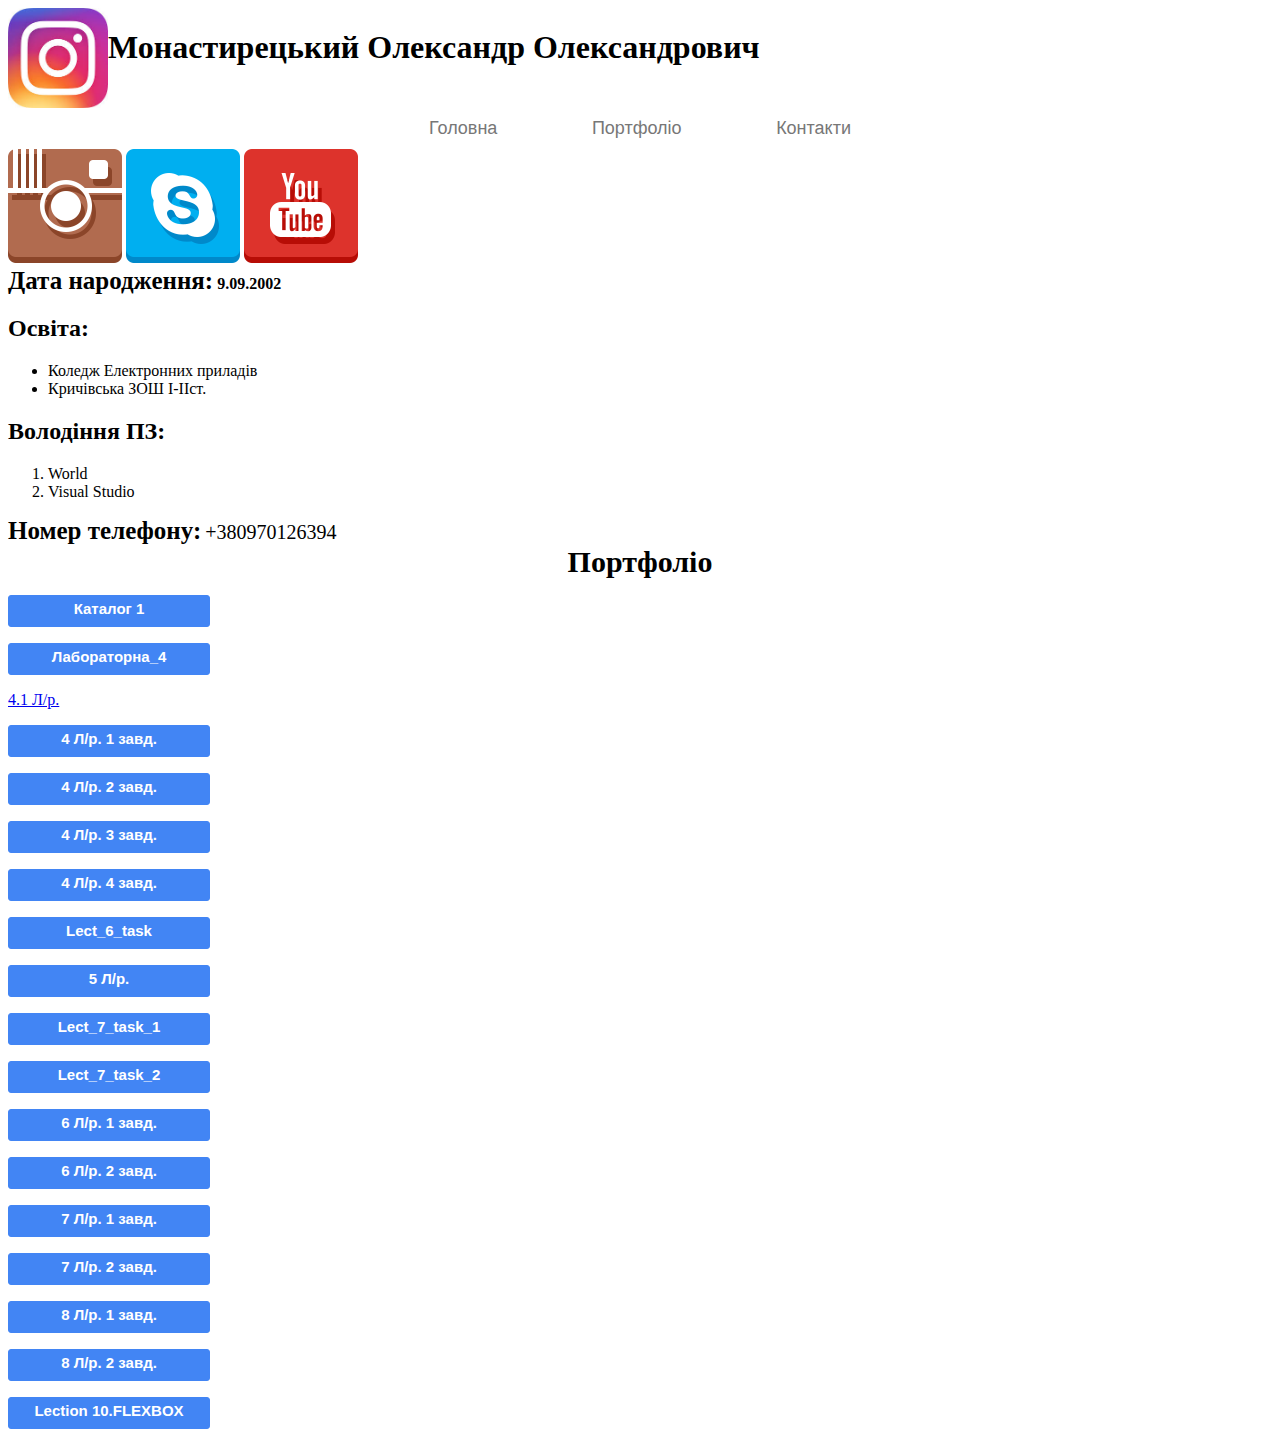
==== index.html @ 85d8b29a "Update index.html" ====
<!DOCTYPE html>
<html lang="uk">
<head>
    <meta charset="UTF-8">
    <meta name="viewport" content="width=device-width, initial-scale=1.0">
    <meta http-equiv="X-UA-Compatible" content="ie=edge">
    <title>Резюме</title>
    <link rel="stylesheet" href="styles.css">
    <link rel="stylesheet" href="sprite.css">
</head>
<body>
    <div class="inline" id="my_main">
        <img class = "kar" src="TOP.jpg" alt="Інстаграм"/>
        <h1  class="fio">Монастирецький Олександр Олександрович</h1>
    </div>
<div class="menu">
    <ul class="menu-main">
        <li ><a href="#my_main">Головна</a></li>
        <li ><a href="#portfolio">Портфоліо</a></li>
        <li ><a href="#contacts">Контакти</a></li>
        </ul>
</div>
<div>
  <a href="https://www.instagram.com/playboiiii_sasha/?hl=ru" class="icon icon-instagram"></a>
  <a href="https://join.skype.com/invite/cTHtkAFCJoqt" class="icon icon-skype"></a>
  <a href="https://www.youtube.com/channel/UC1NV0G6PlnxjiGiUqsO9T9w?view_as=subscriber" class="icon icon-youtube"></a>
</div>
    <span class= "date_v" >Дата народження:</span> 
    <b class="birthday"> 9.09.2002</b>
    <h2 class="education">Освіта:</h2>
    <ul>
        <li class="ed_inf">Коледж Електронних приладів </li>
        <li>Кричівська ЗОШ I-IIcт.</li>
    </ul>
</ol>
    <h2 class="pz">Володіння ПЗ:</h2>
    <ol>
        <li >World</li>
        <li >Visual Studio</li>
    </ol>
    <span class="tel" id="contacts" >Номер телефону:</span>
    <span class="number">+380970126394</span>
    <div id="portfolio">Портфоліо</div>
    <p><a href="..\MONAH.github.io//katalog/index.html" class="btn" >Каталог 1</a></p>
    <p><a href="..\MONAH.github.io/lab 4/task 1.1/index.html" class="btn" >Лабораторна_4</a></p>
    <p><a href="..\MONAH.github.io/lab 4/task1.2/index.html" >4.1 Л/р.</a></p>
    <p><a href="..\LR3\task1\task 1\index.html" class="btn" >4 Л/р. 1 завд.</a></p>
    <p><a href="..\LR3\task1\task 2\cossacs.html" class="btn" >4 Л/р. 2 завд.</a></p>
    <p><a href="..\LR3\task2\task1\index.html" class="btn" >4 Л/р. 3 завд.</a></p>
    <p><a href="..\LR3\task2\task2\index.html" class="btn" >4 Л/р. 4 завд.</a></p>
    <p><a href="..\LEC4\index.html" class="btn" >Lect_6_task</a></p>
    <p><a href="..\LR5\index.html" class="btn" >5 Л/р.</a></p> 
    <p><a href="..\LEC7\Task1\index.html" class="btn" >Lect_7_task_1</a></p>
    <p><a href="..\LEC7\Task2\index.html" class="btn" >Lect_7_task_2</a></p>
    <p><a href="..\LR_6\task1\index.html" class="btn" >6 Л/р. 1 завд.</a></p>
    <p><a href="..\LR_6\task2\index.html" class="btn" >6 Л/р. 2 завд.</a></p>
    <p><a href="..\LR7\task1\index.html" class="btn" >7 Л/р. 1 завд.</a></p>
    <p><a href="..\LR7\task2\index.html" class="btn" >7 Л/р. 2 завд.</a></p>
    <p><a href="..\LR8\task1\index.html" class="btn" >8 Л/р. 1 завд.</a></p>
    <p><a href="..\LR8\task2\index.html" class="btn" >8 Л/р. 2 завд.</a></p>
    <p><a href="..\LK10/index.html" class="btn" >Lection 10.FLEXBOX</a></p>


    
    
</body>
</html>
---- styles.css ----
.inline{
      display: flex;
  }
.kar{
    width:100px; 
    height:100px;
}
.btn {
  display: inline-block;
  width:200px;
  height:30px;
  background:#4285f4;
  text-align:center;
  color:#fff;
  text-decoration:none;
  font-family: Arial;
  font-size:15px;
  font-weight: bold;
  line-height: 25px;
  border-radius: 3px;
  cursor: default;
  border:1px solid #4285f4;
}
.btn:hover{
    
    color:#4285f4;
    background:#fff;
    border:1px solid #4285f4;
}
span{
    font-size: 25px;
    font-weight:  bold;
}

.number{
    font-size: 20px;
    font-weight: normal;

}
.menu{
  position: sticky;
 top: 0;

}

.menu-main {
    list-style: none;
    padding: 0 30px;
    margin: 0;
    font-size: 18px;
    text-align: center;
   
    background: white;
  }
  #portfolio{
    font-size: 30px;
    text-align: center;
    font-weight:  bold;
  }
  
  .menu-main li {display: inline-block;}
  .menu-main a {
    text-decoration: none;
    display: inline-block;
    margin: 0 15px;
    padding: 10px 30px;
    font-family: 'PT Sans Caption', sans-serif;
    color: #777777;
    transition: .3s linear;

  }
  p{
      padding:0;
  }
  
  


  
  .menu-main a:hover {color: #F58262;}
  
  .struct{
    font-size: 20px;
    font-weight: normal;
  }

  
  .column-reverse ol {
    
    list-style: none; 
    counter-reset: li; 
    }
    .column-reverse li:before {
      
    counter-increment: li ; 
    
    content: counters(li,".") ". "; 
    }
      .column-reverse ol{ display: flex; flex-direction: column-reverse; }
---- sprite.css ----
/*
Icon classes can be used entirely standalone. They are named after their original file names.

Example usage in HTML:

`display: block` sprite:
<div class="icon-home"></div>

To change `display` (e.g. `display: inline-block;`), we suggest using a common CSS class:

*/
.icon {
  display: inline-block;
}

.icon-facebook {
  background-image: url(sprite.png);
  background-position: 0px 0px;
  width: 114px;
  height: 114px;
}
.icon-instagram {
  background-image: url(sprite.png);
  background-position: -114px 0px;
  width: 114px;
  height: 114px;
}
.icon-skype {
  background-image: url(sprite.png);
  background-position: 0px -114px;
  width: 114px;
  height: 114px;
}
.icon-youtube {
  background-image: url(sprite.png);
  background-position: -114px -114px;
  width: 114px;
  height: 114px;
}
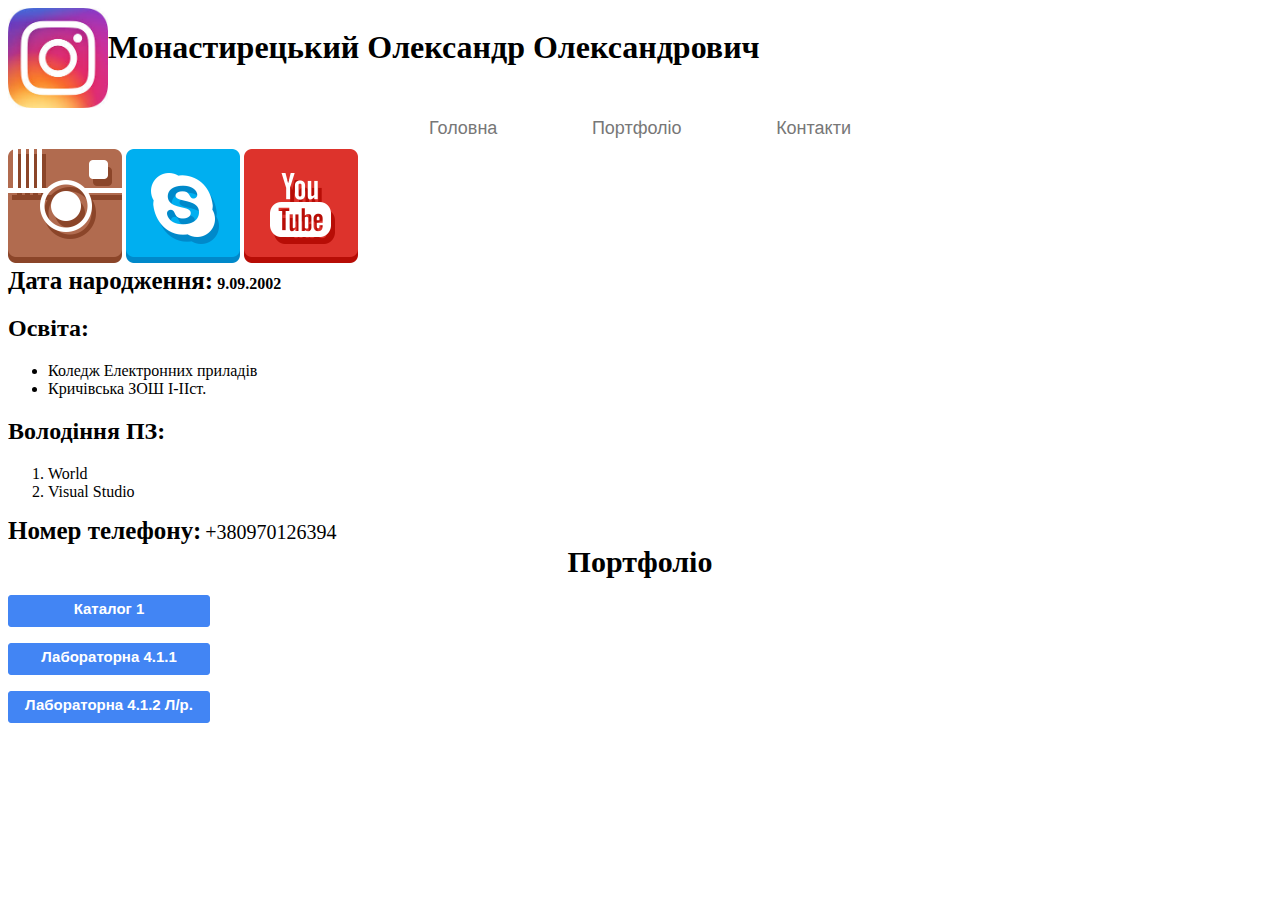
==== commit 01046f9e: "Update index.html" ====
--- a/index.html
+++ b/index.html
@@ -42,23 +42,9 @@
     <span class="number">+380970126394</span>
     <div id="portfolio">Портфоліо</div>
     <p><a href="..\MONAH.github.io//katalog/index.html" class="btn" >Каталог 1</a></p>
-    <p><a href="..\MONAH.github.io/lab 4/task 1.1/index.html" class="btn" >Лабораторна_4</a></p>
-    <p><a href="..\MONAH.github.io/lab 4/task1.2/index.html" >4.1 Л/р.</a></p>
-    <p><a href="..\LR3\task1\task 1\index.html" class="btn" >4 Л/р. 1 завд.</a></p>
-    <p><a href="..\LR3\task1\task 2\cossacs.html" class="btn" >4 Л/р. 2 завд.</a></p>
-    <p><a href="..\LR3\task2\task1\index.html" class="btn" >4 Л/р. 3 завд.</a></p>
-    <p><a href="..\LR3\task2\task2\index.html" class="btn" >4 Л/р. 4 завд.</a></p>
-    <p><a href="..\LEC4\index.html" class="btn" >Lect_6_task</a></p>
-    <p><a href="..\LR5\index.html" class="btn" >5 Л/р.</a></p> 
-    <p><a href="..\LEC7\Task1\index.html" class="btn" >Lect_7_task_1</a></p>
-    <p><a href="..\LEC7\Task2\index.html" class="btn" >Lect_7_task_2</a></p>
-    <p><a href="..\LR_6\task1\index.html" class="btn" >6 Л/р. 1 завд.</a></p>
-    <p><a href="..\LR_6\task2\index.html" class="btn" >6 Л/р. 2 завд.</a></p>
-    <p><a href="..\LR7\task1\index.html" class="btn" >7 Л/р. 1 завд.</a></p>
-    <p><a href="..\LR7\task2\index.html" class="btn" >7 Л/р. 2 завд.</a></p>
-    <p><a href="..\LR8\task1\index.html" class="btn" >8 Л/р. 1 завд.</a></p>
-    <p><a href="..\LR8\task2\index.html" class="btn" >8 Л/р. 2 завд.</a></p>
-    <p><a href="..\LK10/index.html" class="btn" >Lection 10.FLEXBOX</a></p>
+    <p><a href="..\MONAH.github.io/lab 4/task 1.1/index.html" class="btn" >Лабораторна 4.1.1</a></p>
+    <p><a href="..\MONAH.github.io/lab 4/task1.2/index.html" class="btn" >Лабораторна 4.1.2 Л/р.</a></p>
+
 
 
     
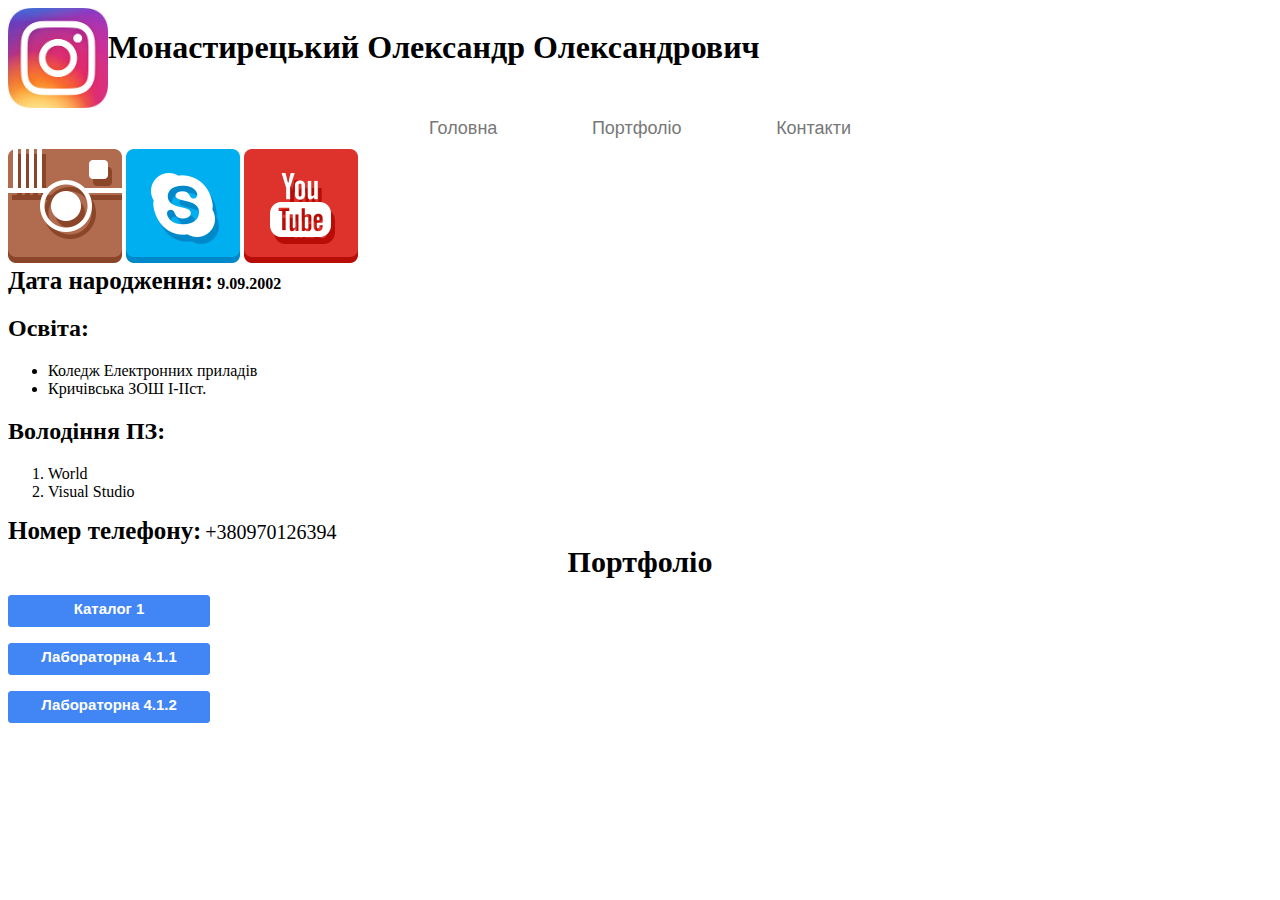
==== commit a670312e: "Update index.html" ====
--- a/index.html
+++ b/index.html
@@ -43,7 +43,7 @@
     <div id="portfolio">Портфоліо</div>
     <p><a href="..\MONAH.github.io//katalog/index.html" class="btn" >Каталог 1</a></p>
     <p><a href="..\MONAH.github.io/lab 4/task 1.1/index.html" class="btn" >Лабораторна 4.1.1</a></p>
-    <p><a href="..\MONAH.github.io/lab 4/task1.2/index.html" class="btn" >Лабораторна 4.1.2 Л/р.</a></p>
+    <p><a href="..\MONAH.github.io/lab 4/task1.2/index.html" class="btn" >Лабораторна 4.1.2</a></p>
 
 
 
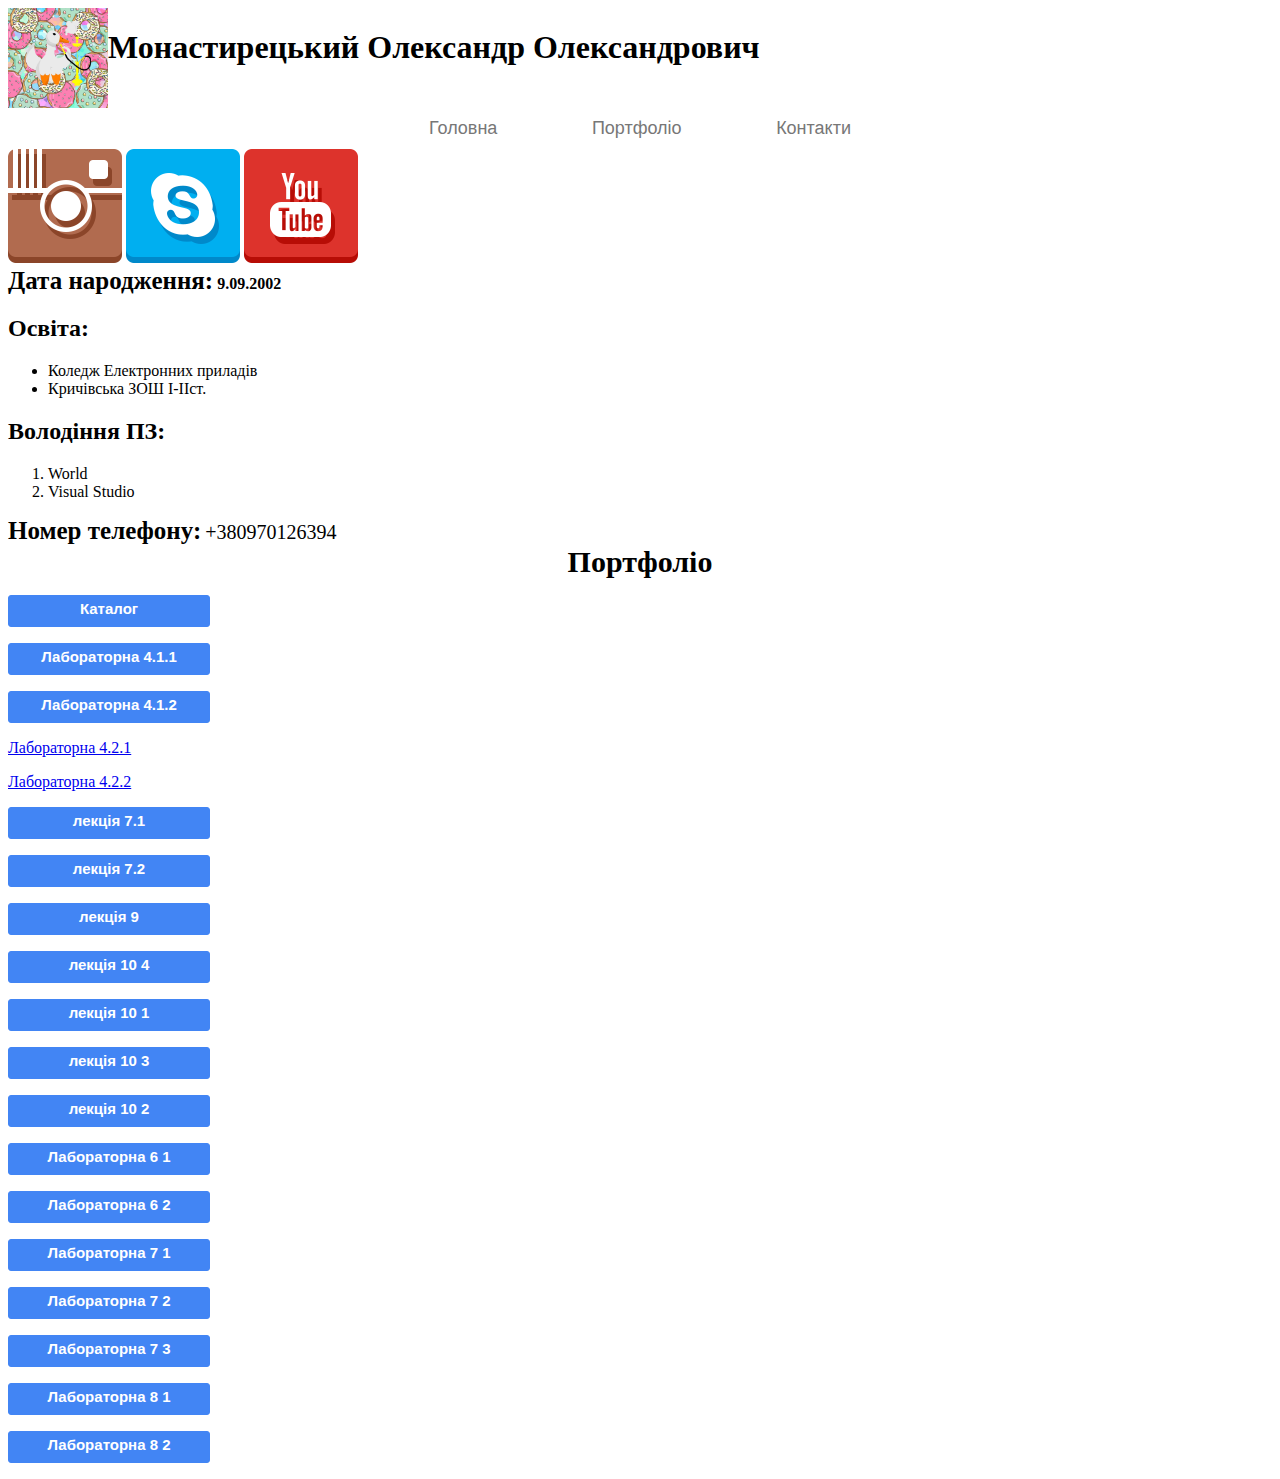
==== commit 16e27d78: "Update index.html" ====
--- a/index.html
+++ b/index.html
@@ -41,13 +41,24 @@
     <span class="tel" id="contacts" >Номер телефону:</span>
     <span class="number">+380970126394</span>
     <div id="portfolio">Портфоліо</div>
-    <p><a href="..\MONAH.github.io//katalog/index.html" class="btn" >Каталог 1</a></p>
+        <p><a href="..\MONAH.github.io/katalog/index.html" class="btn" >Каталог</a></p>
     <p><a href="..\MONAH.github.io/lab 4/task 1.1/index.html" class="btn" >Лабораторна 4.1.1</a></p>
-    <p><a href="..\MONAH.github.io/lab 4/task1.2/index.html" class="btn" >Лабораторна 4.1.2</a></p>
-
-
-
-    
-    
+    <p><a href="..\MONAH.github.io/lab 4/task 1.2/index.html" class="btn" >Лабораторна 4.1.2</a></p>
+    <p><a href="..\MONAH.github.io/lab 4/task 2.1/index.html" clacc="btn" >Лабораторна 4.2.1</a></p>
+    <p><a href="..\MONAH.github.io/lab 4/task 2.2/index.html" clacc="btn" >Лабораторна 4.2.2</a></p>
+    <p><a href="..\MONAH.github.io/Lect_7_task/task_1/index.html" class="btn" >лекція 7.1</a></p>
+    <p><a href="..\MONAH.github.io/Lect_7_task/task_2/index.html" class="btn" >лекція 7.2</a></p>
+    <p><a href="..\MONAH.github.io/Lect_9_task/index.html" class="btn" >лекція 9</a></p>
+    <p><a href="..\MONAH.github.io/Lect_10_task/flexbox-layout-four/index.html" class="btn" >лекція 10 4</a></p>
+    <p><a href="..\MONAH.github.io/Lect_10_task/flexbox-layout-one/index.html" class="btn" >лекція 10 1</a></p>
+    <p><a href="..\MONAH.github.io/Lect_10_task/flexbox-layout-three/index.html" class="btn" >лекція 10 3</a></p>
+    <p><a href="..\MONAH.github.io/Lect_10_task/flexbox-layout-two/index.html" class="btn" >лекція 10 2</a></p>
+    <p><a href="..\MONAH.github.io/LR_6/task_lr6_1/index.html" class="btn" >Лабораторна 6 1</a></p>
+    <p><a href="..\MONAH.github.io/LR_6/task_lr6_2/index.html" class="btn" >Лабораторна 6 2</a></p>
+    <p><a href="..\MONAH.github.io/LR_7/task_1/index.html" class="btn" >Лабораторна 7 1</a></p>
+    <p><a href="..\MONAH.github.io/LR_7/task_2/index.html" class="btn" >Лабораторна 7 2</a></p>
+    <p><a href="..\MONAH.github.io/LR_7/task_3/index.html" class="btn" >Лабораторна 7 3</a></p>
+    <p><a href="..\MONAH.github.io/LR_8/task_1/index.html" class="btn" >Лабораторна 8 1</a></p>
+    <p><a href="..\MONAH.github.io/LR_8/task_2/index.html" class="btn" >Лабораторна 8 2</a></p>
 </body>
 </html>
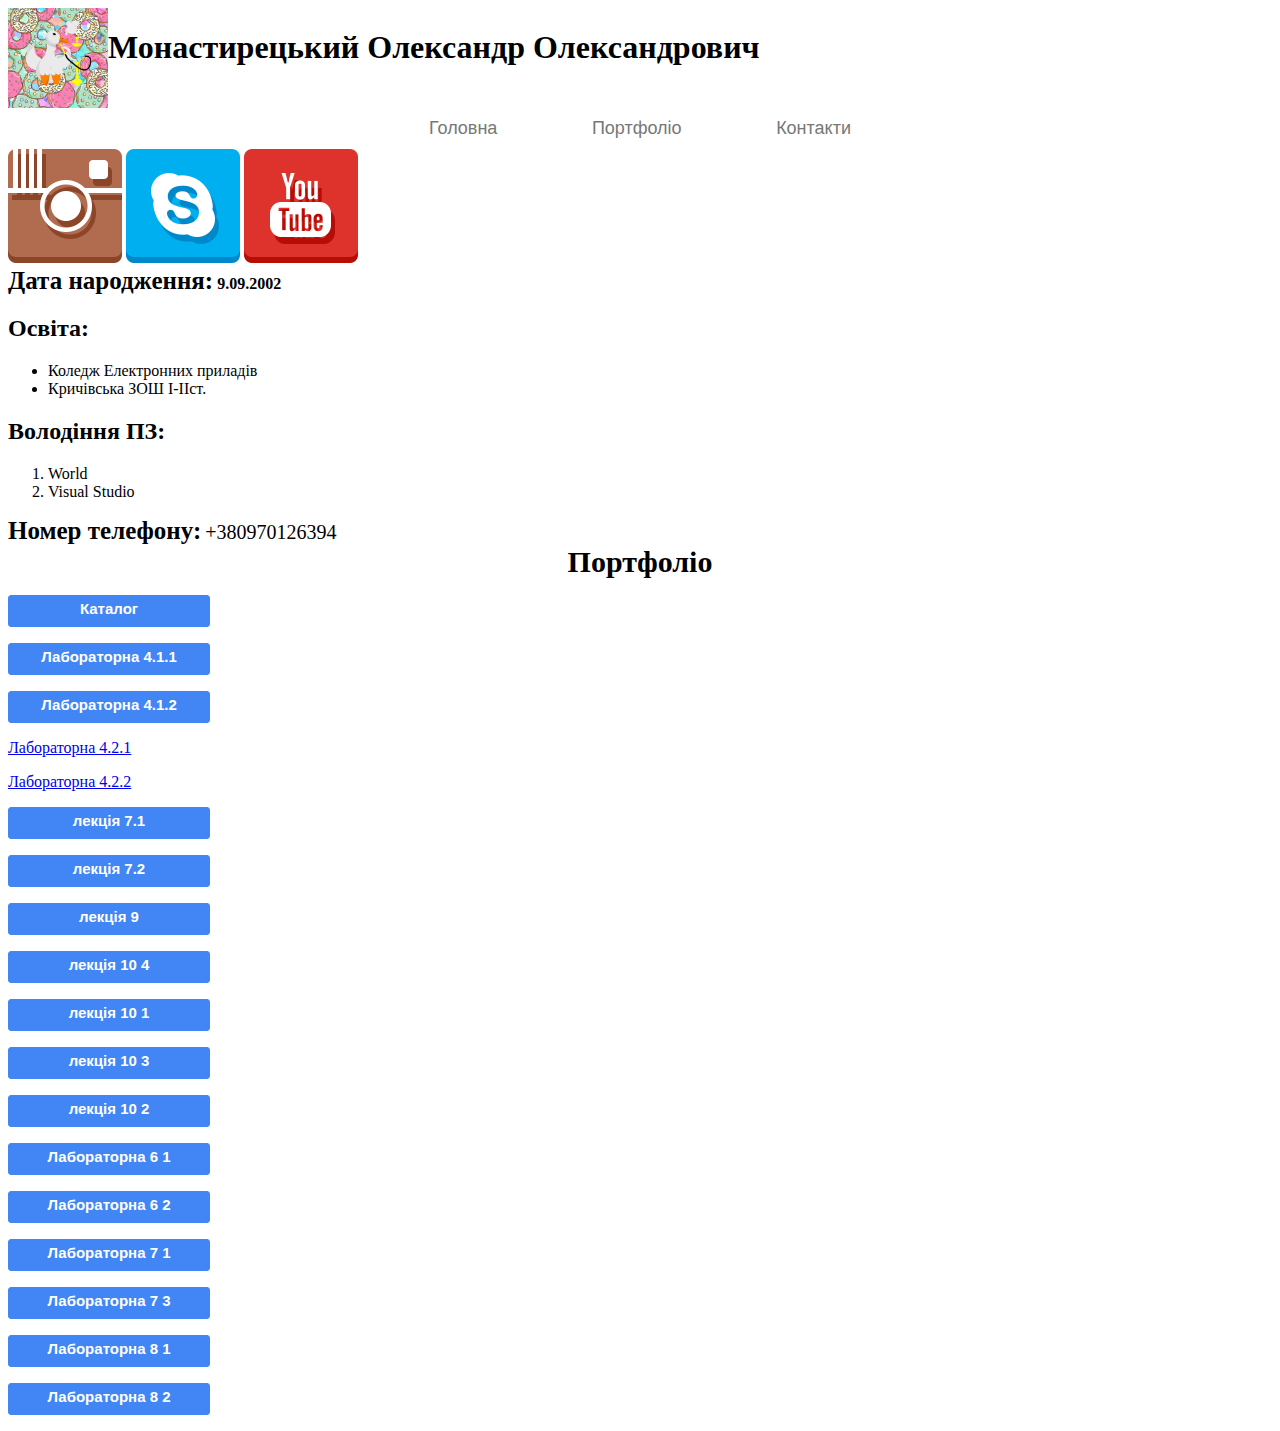
==== commit a29af026: "Update index.html" ====
--- a/index.html
+++ b/index.html
@@ -56,7 +56,6 @@
     <p><a href="..\MONAH.github.io/LR_6/task_lr6_1/index.html" class="btn" >Лабораторна 6 1</a></p>
     <p><a href="..\MONAH.github.io/LR_6/task_lr6_2/index.html" class="btn" >Лабораторна 6 2</a></p>
     <p><a href="..\MONAH.github.io/LR_7/task_1/index.html" class="btn" >Лабораторна 7 1</a></p>
-    <p><a href="..\MONAH.github.io/LR_7/task_2/index.html" class="btn" >Лабораторна 7 2</a></p>
     <p><a href="..\MONAH.github.io/LR_7/task_3/index.html" class="btn" >Лабораторна 7 3</a></p>
     <p><a href="..\MONAH.github.io/LR_8/task_1/index.html" class="btn" >Лабораторна 8 1</a></p>
     <p><a href="..\MONAH.github.io/LR_8/task_2/index.html" class="btn" >Лабораторна 8 2</a></p>
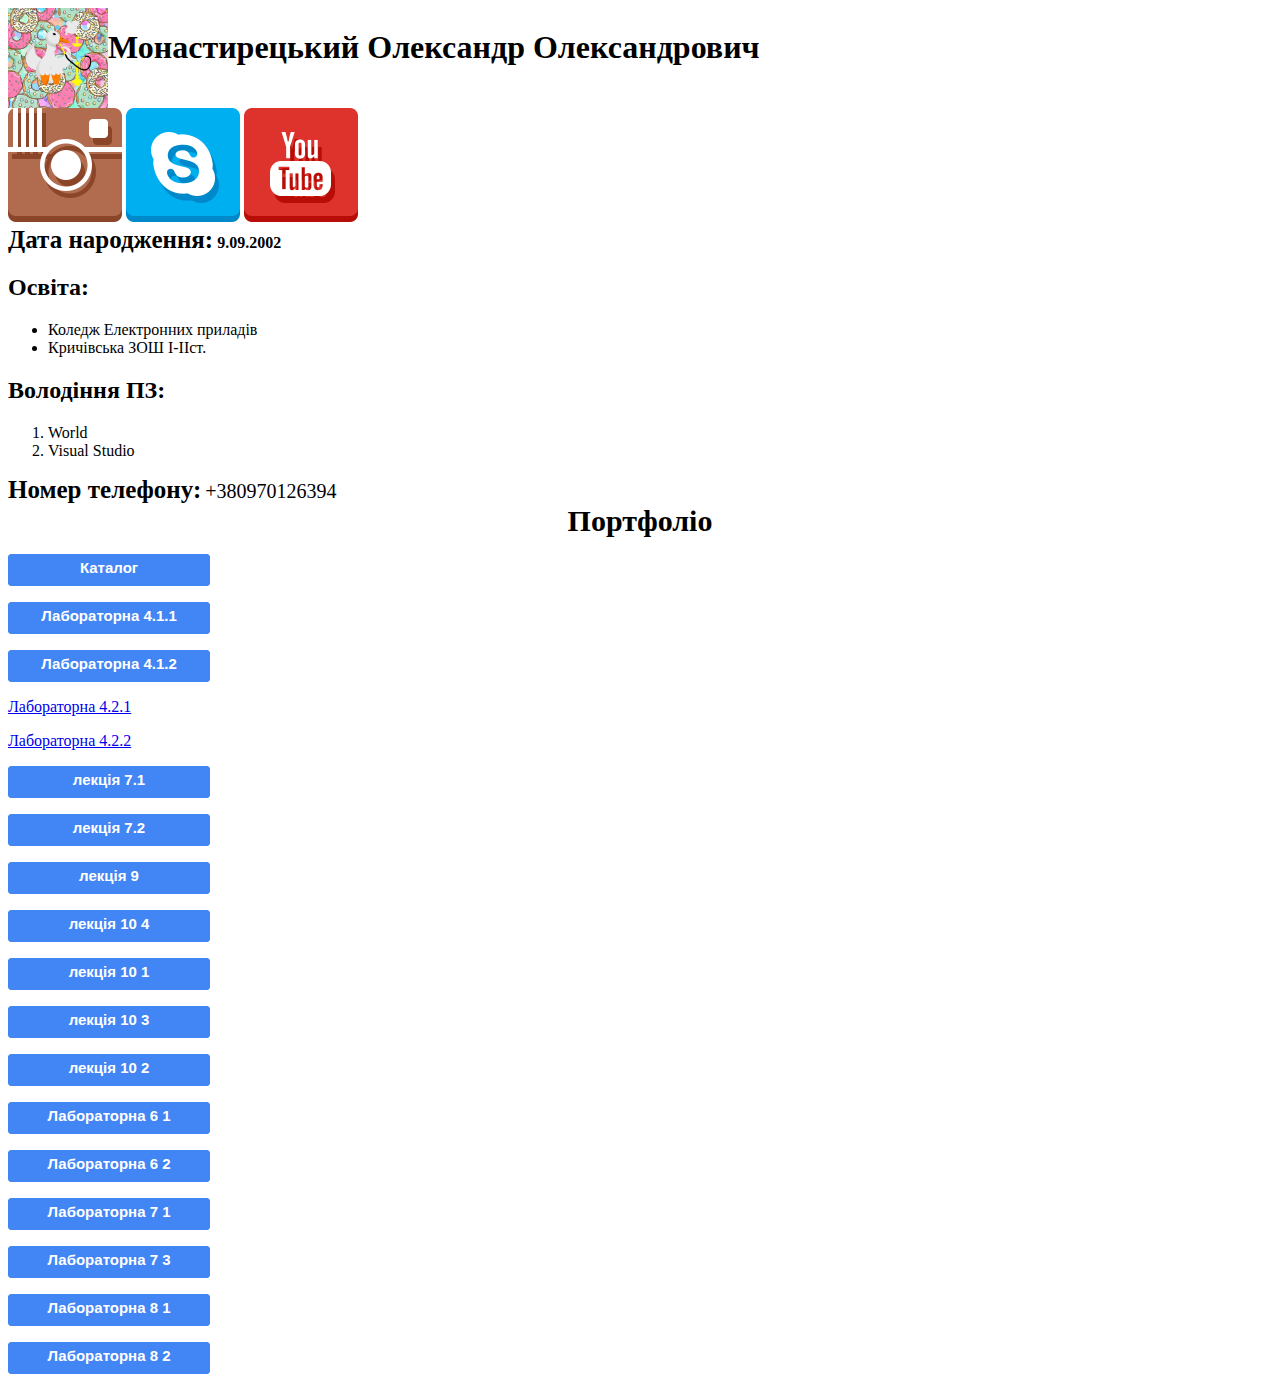
==== commit 383d97cb: "Update index.html" ====
--- a/index.html
+++ b/index.html
@@ -13,13 +13,6 @@
         <img class = "kar" src="TOP.jpg" alt="Інстаграм"/>
         <h1  class="fio">Монастирецький Олександр Олександрович</h1>
     </div>
-<div class="menu">
-    <ul class="menu-main">
-        <li ><a href="#my_main">Головна</a></li>
-        <li ><a href="#portfolio">Портфоліо</a></li>
-        <li ><a href="#contacts">Контакти</a></li>
-        </ul>
-</div>
 <div>
   <a href="https://www.instagram.com/playboiiii_sasha/?hl=ru" class="icon icon-instagram"></a>
   <a href="https://join.skype.com/invite/cTHtkAFCJoqt" class="icon icon-skype"></a>
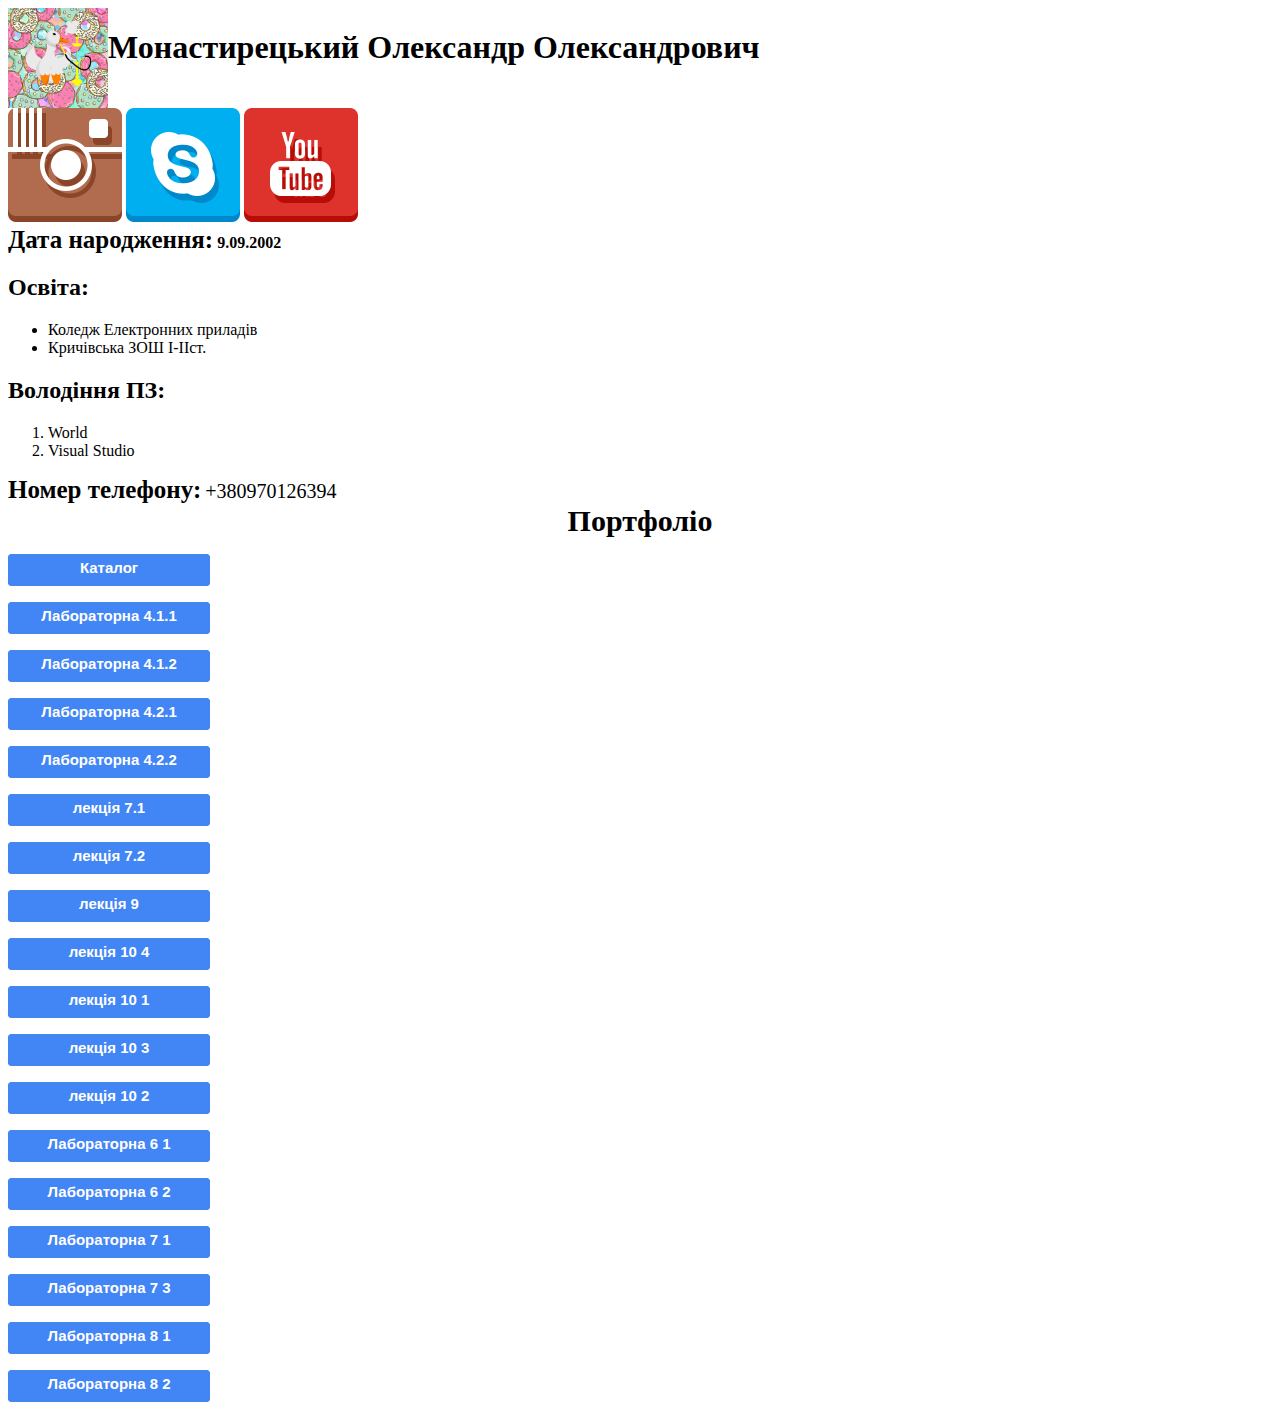
==== commit 863fa998: "Update index.html" ====
--- a/index.html
+++ b/index.html
@@ -36,9 +36,9 @@
     <div id="portfolio">Портфоліо</div>
         <p><a href="..\MONAH.github.io/katalog/index.html" class="btn" >Каталог</a></p>
     <p><a href="..\MONAH.github.io/lab 4/task 1.1/index.html" class="btn" >Лабораторна 4.1.1</a></p>
-    <p><a href="..\MONAH.github.io/lab 4/task 1.2/index.html" class="btn" >Лабораторна 4.1.2</a></p>
-    <p><a href="..\MONAH.github.io/lab 4/task 2.1/index.html" clacc="btn" >Лабораторна 4.2.1</a></p>
-    <p><a href="..\MONAH.github.io/lab 4/task 2.2/index.html" clacc="btn" >Лабораторна 4.2.2</a></p>
+    <p><a href="..\MONAH.github.io/lab 4/task1.2/index.html" class="btn" >Лабораторна 4.1.2</a></p>
+    <p><a href="..\MONAH.github.io/lab 4/task2.1/index.html" class="btn" >Лабораторна 4.2.1</a></p>
+    <p><a href="..\MONAH.github.io/lab 4/task2.2/index.html" class="btn" >Лабораторна 4.2.2</a></p>
     <p><a href="..\MONAH.github.io/Lect_7_task/task_1/index.html" class="btn" >лекція 7.1</a></p>
     <p><a href="..\MONAH.github.io/Lect_7_task/task_2/index.html" class="btn" >лекція 7.2</a></p>
     <p><a href="..\MONAH.github.io/Lect_9_task/index.html" class="btn" >лекція 9</a></p>
